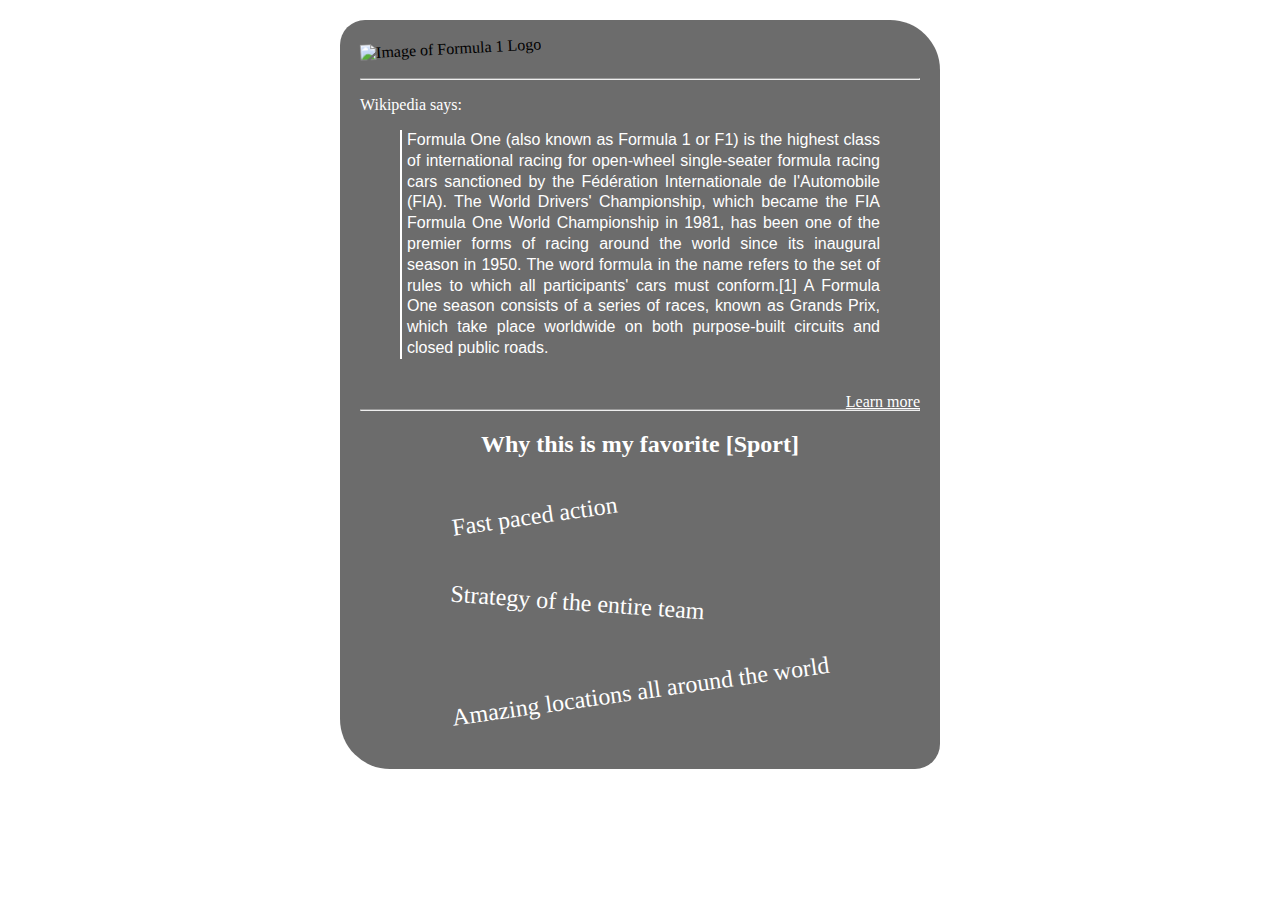
==== index.html @ b5219bb6 "init" ====
<!DOCTYPE html>
<html lang="en">
  <head>
    <meta charset="UTF-8" />
    <meta http-equiv="X-UA-Compatible" content="IE=edge" />
    <meta name="viewport" content="width=device-width, initial-scale=1.0" />
    <link href="./style.css" rel="stylesheet" />
    <title>My Favorite [Sport] | Formula 1</title>
  </head>
  <body>
    <main>
      <section class="section-top">
        <!-- <h1>Formula 1</h1> -->
        <img
          src="https://upload.wikimedia.org/wikipedia/commons/thumb/3/33/F1.svg/560px-F1.svg.png"
          alt="Image of Formula 1 Logo"
        />
      </section>

      <section class="section-bottom">
        <hr />
        <p class="wiki">Wikipedia says:</p>
        <blockquote>
          Formula One (also known as Formula 1 or F1) is the highest class of
          international racing for open-wheel single-seater formula racing cars
          sanctioned by the Fédération Internationale de l'Automobile (FIA). The
          World Drivers' Championship, which became the FIA Formula One World
          Championship in 1981, has been one of the premier forms of racing
          around the world since its inaugural season in 1950. The word formula
          in the name refers to the set of rules to which all participants' cars
          must conform.[1] A Formula One season consists of a series of races,
          known as Grands Prix, which take place worldwide on both purpose-built
          circuits and closed public roads.
        </blockquote>
        <p class="learn">
          <a href="https://en.wikipedia.org/wiki/Formula_One">Learn more</a>
        </p>
        <hr />
        <h2>Why this is my favorite [Sport]</h2>
        <ul>
          <li><p class="list-item-1">Fast paced action</p></li>
          <li><p class="list-item-2">Strategy of the entire team</p></li>
          <li>
            <p class="list-item-3">Amazing locations all around the world</p>
          </li>
        </ul>
      </section>
    </main>
  </body>
</html>
---- style.css ----
:root {
  --bg: url(https://s.yimg.com/ny/api/res/1.2/f8D0gIhF_2xdxah2hq8EfQ--/YXBwaWQ9aGlnaGxhbmRlcjt3PTcwNTtjZj13ZWJw/https://s.yimg.com/os/creatr-uploaded-images/2022-01/0d503990-7f52-11ec-bfff-fd961e9e10d8);
}

body {
  background: var(--bg) no-repeat center center fixed;
  background-size: cover;
}

main {
  width: 80%;
  max-width: 600px;
  background-color: rgba(100, 100, 100, 0.95);
  margin-left: auto;
  margin-right: auto;
  margin-top: 20px;
  border-radius: 25px 50px 25px 50px;
}

section {
  margin: 20px;
}

.learn {
  text-align: right;
  position: relative;
  top: 18px;
}

a {
  color: white;
}

a:hover {
  color: red;
}

img {
  max-width: 100%;
  max-height: 100%;
  transform: rotate(-3deg);
}

.wiki {
  color: white;
}

@media screen and (min-width: 601px) {
  blockquote {
    font-family: sans-serif;
    color: white;
    text-align: justify;
    line-height: 1.3;
    border-left: 2px solid white;
    padding-left: 5px;
  }
}

@media screen and (max-width: 600px) {
  blockquote {
    padding-top: 10px;
    font-family: Arial, Helvetica, sans-serif;
    color: limegreen;
    text-align: justify;
    line-height: 1.3;
  }
}

h2 {
  font-family: Impact;
  color: white;
  text-align: center;
}

li {
  /*padding: 36px 0 36px 45px;*/
  padding: 0 0 20px 50px;
  list-style: none;
  background-image: url("https://static.thenounproject.com/png/1423984-200.png");
  background-repeat: no-repeat;
  background-position: left center;
  background-size: 40px;
}

.list-item-1 {
  color: white;
  font-style: bold;
  font-family: copperplate;
  font-size: 1.5em;
  transform: rotate(-8deg);
}

.list-item-2 {
  color: white;
  font-style: bold;
  font-family: copperplate;
  font-size: 1.5em;
  transform: rotate(4deg);
  position: relative;
  top: 20px;
}

.list-item-3 {
  color: white;
  font-style: bold;
  font-family: copperplate;
  font-size: 1.5em;
  transform: rotate(-8deg);
}

.section-top {
  padding-top: 20px;
}

.section-bottom {
  padding-bottom: 10px;
}
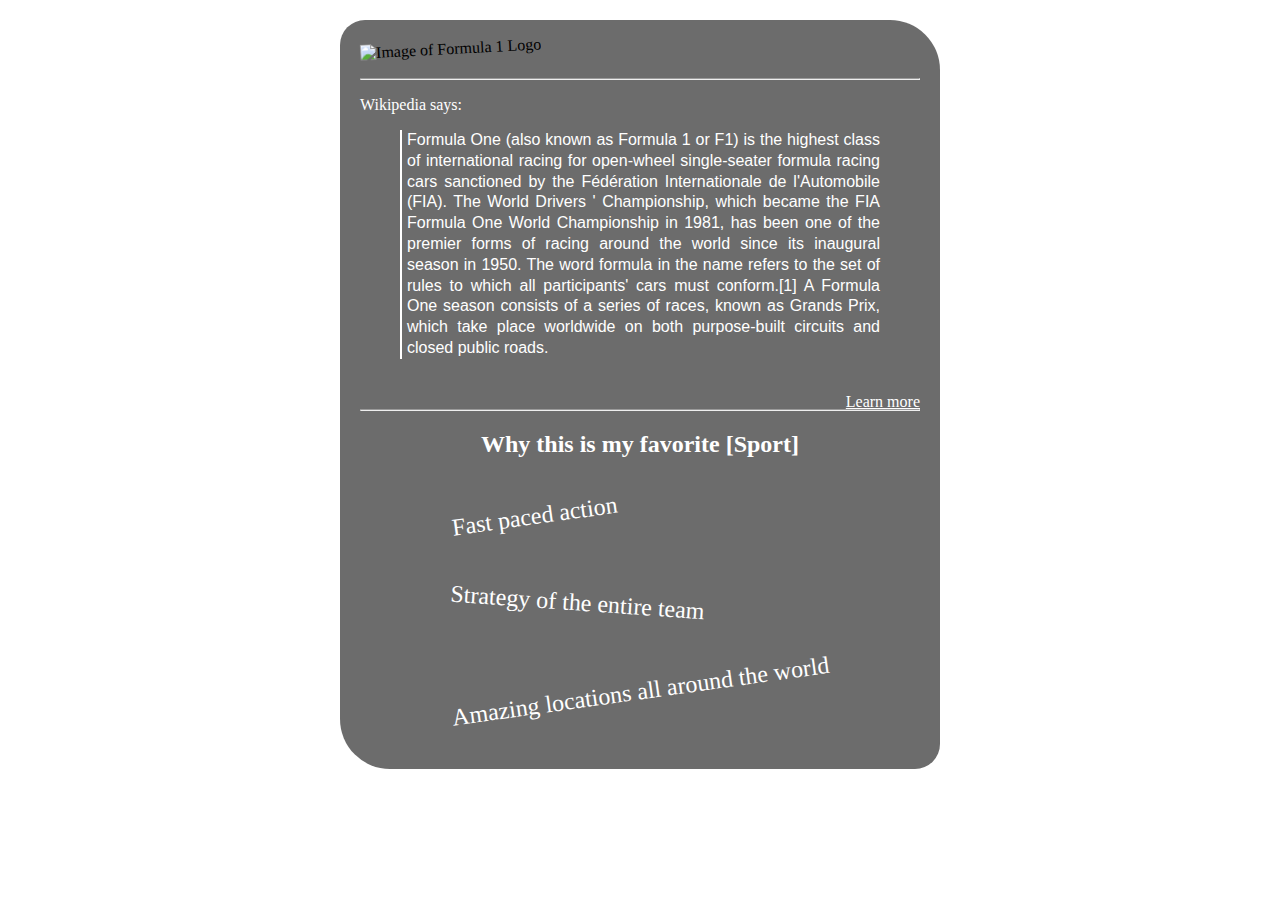
==== commit 6dc9b869: "initial commit maybe" ====
--- a/index.html
+++ b/index.html
@@ -24,7 +24,7 @@
           Formula One (also known as Formula 1 or F1) is the highest class of
           international racing for open-wheel single-seater formula racing cars
           sanctioned by the Fédération Internationale de l'Automobile (FIA). The
-          World Drivers' Championship, which became the FIA Formula One World
+          World Drivers ' Championship, which became the FIA Formula One World
           Championship in 1981, has been one of the premier forms of racing
           around the world since its inaugural season in 1950. The word formula
           in the name refers to the set of rules to which all participants' cars
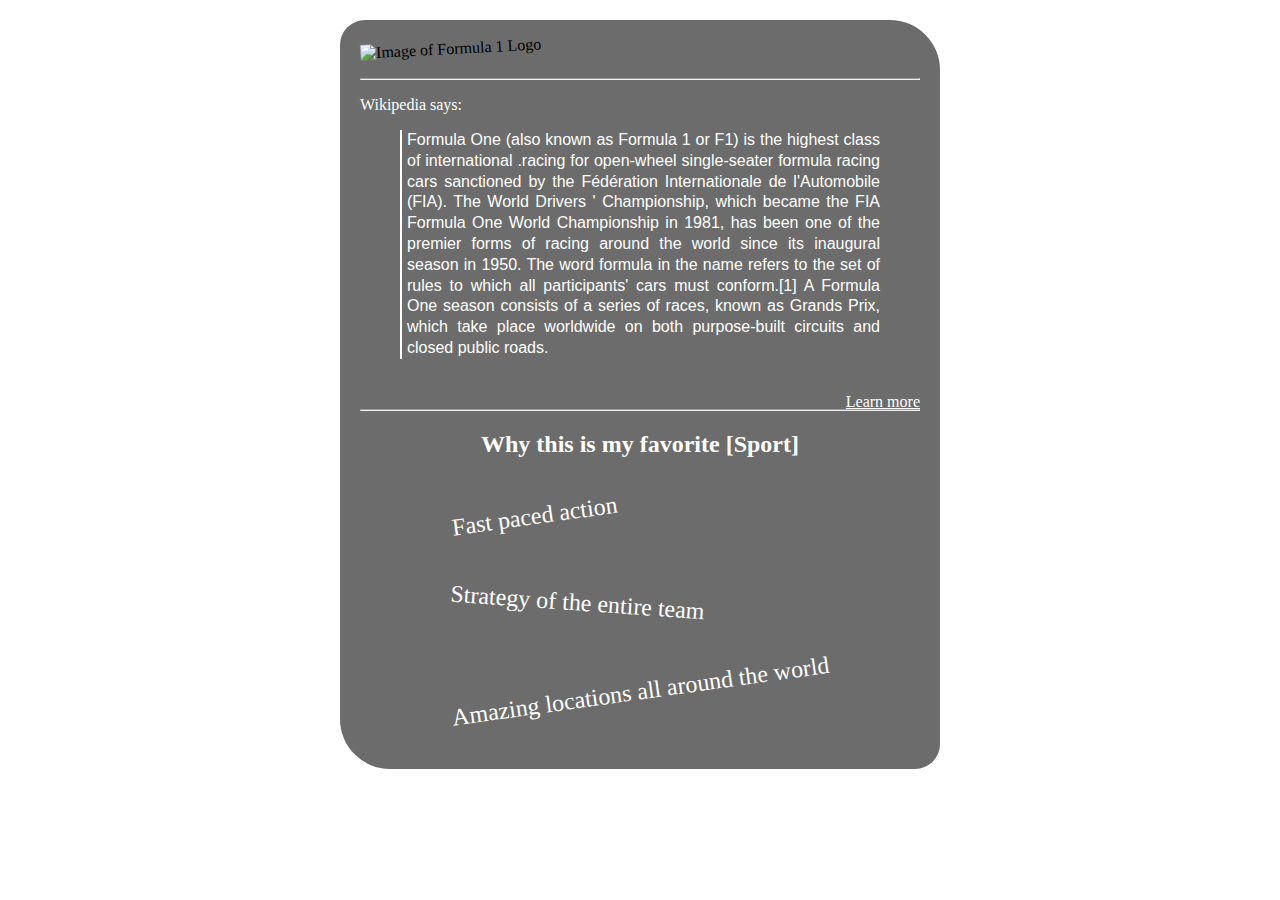
==== commit 972f9b82: "hello" ====
--- a/index.html
+++ b/index.html
@@ -22,7 +22,7 @@
         <p class="wiki">Wikipedia says:</p>
         <blockquote>
           Formula One (also known as Formula 1 or F1) is the highest class of
-          international racing for open-wheel single-seater formula racing cars
+          international .racing for open-wheel single-seater formula racing cars
           sanctioned by the Fédération Internationale de l'Automobile (FIA). The
           World Drivers ' Championship, which became the FIA Formula One World
           Championship in 1981, has been one of the premier forms of racing
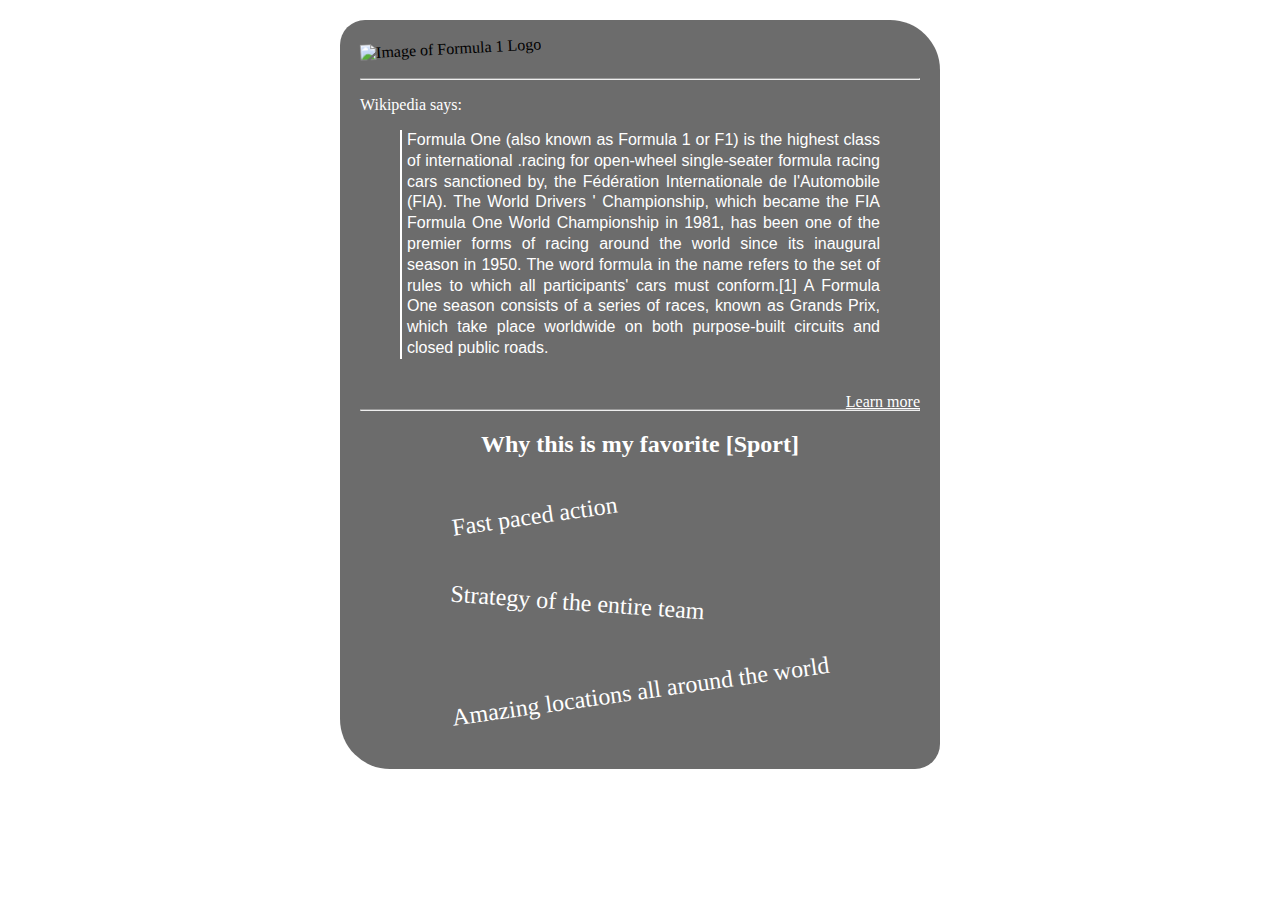
==== commit 2ce3550f: "update index.html" ====
--- a/index.html
+++ b/index.html
@@ -23,7 +23,7 @@
         <blockquote>
           Formula One (also known as Formula 1 or F1) is the highest class of
           international .racing for open-wheel single-seater formula racing cars
-          sanctioned by the Fédération Internationale de l'Automobile (FIA). The
+          sanctioned by, the Fédération Internationale de l'Automobile (FIA). The
           World Drivers ' Championship, which became the FIA Formula One World
           Championship in 1981, has been one of the premier forms of racing
           around the world since its inaugural season in 1950. The word formula
